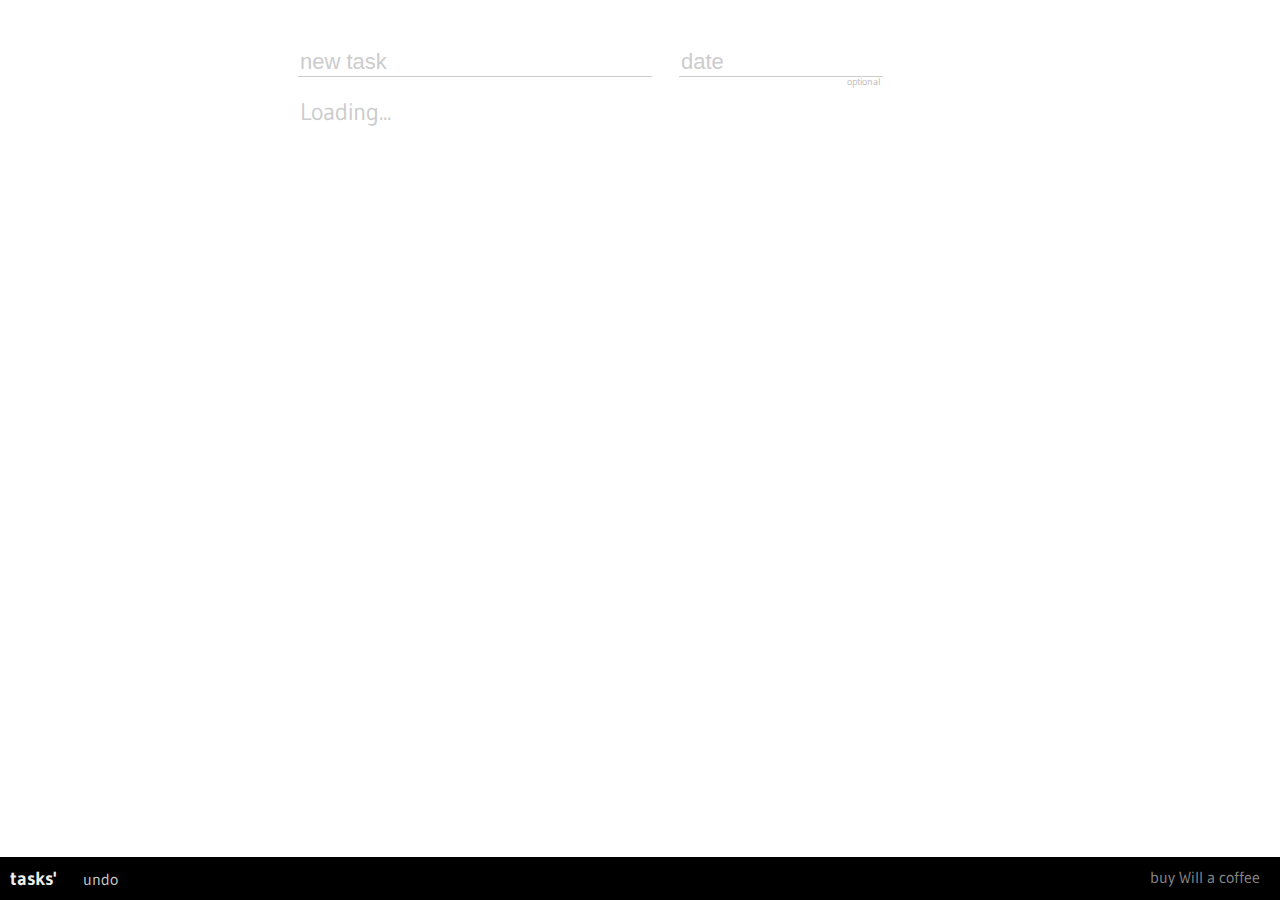
==== client/index.html @ 63186f52 "Move around, start migrating to JS API" ====
<!doctype html>
<html>
  <head>
    <title>tasks'</title>
    <link href="/css/style.css" rel="stylesheet" type="text/css">
    <link href="/css/calender.css" rel="stylesheet" type="text/css">
    <script src="/js/ender.js"></script>
    <script src="/js/taskprime.js"></script>
    <script type="text/javascript">
      var _gaq = _gaq || [];
      _gaq.push(['_setAccount', 'UA-30847213-1']);
      _gaq.push(['_trackPageview']);
      (function() {
         var ga = document.createElement('script'); ga.type = 'text/javascript'; ga.async = true;
         ga.src = ('https:' == document.location.protocol ? 'https://ssl' : 'http://www') + '.google-analytics.com/ga.js';
         var s = document.getElementsByTagName('script')[0]; s.parentNode.insertBefore(ga, s);
       })();
    </script>
    <script src="https://apis.google.com/js/client.js?onload=apiLoad"></script>
  </head>
  <body>
    <div id="header">
      <span class="tasks-title">tasks'</span> &nbsp;&nbsp; 
      <span id="tasks-todo"></span>
      <a href="#" id="undo">&nbsp;undo</span>
      <!--<span id="username">&nbsp;&nbsp;{{ user }}</span>-->
      <a id="donate" target="blank"
          href="https://www.paypal.com/cgi-bin/webscr?cmd=_donations&business=will%2eh%2ebrown%40gmail%2ecom&lc=US&item_name=Will%20Brown&currency_code=USD&bn=PP%2dDonationsBF%3abtn_donate_SM%2egif%3aNonHosted">
          buy Will a coffee</a></span>
    </div>
    <ul id="tasklist">
      <li class="add">
        <form id="addform" method="GET" action="." style="display:inline;">
          <input type="text" id="addtask" value="new task" name="title">
          <input type="text" id="adddate" value="date" class="auto-kal" name="date">
          <span class="optional">optional</span>
          <input type="submit" value="add" id="addsubmit">
        </form>
      </li>
      <li id="tutorial">
        You don't have any tasks in your default Google Tasks list. Go ahead and
        add one by writing a task (and, optionally, a due date) in the boxes
        above, then hit the enter key on your keyboard.
      </li>
      <li class="task loading"><span class="check">&nbsp;</span>Loading...</li>
    </ul>
  </body>
</html>
---- css/style.css ----
@import url(http://fonts.googleapis.com/css?family=Gudea:400,700);

body {
  width: 800px;
  margin: auto;
  margin-top: 48px;
  margin-bottom: 48px;
  font-family: 'Gudea', sans-serif;
  font-size: 24px;
}

a {
  color: #000;
}

.tasks-title {
  font-weight: bold;
  font-size: 14pt;
}

#header {
  position: fixed;
  left: 0px;
  bottom: 0px;
  width: 100%;
  padding: 10px;
  background: #000000;

  color: #EEE;
  font-size: 12pt;
}

.complete {
  display: none;
}

.complete .check {
  color: #000;
}

ul {
  list-style-type: none;
  padding: 0;
  margin: 0;
}

li {
  padding-left: 20px;
  padding-bottom: 20px;
  cursor: default;
}

li .check {
  display: block;
  float: left;
  margin-right: 20px;
  width: 20px;
  height: 20px;
  color: #DDD;
}

li.incomplete:hover .check {
  color: #999;
  cursor: default;
}

li .title {
  margin-left: 4px;
  padding-left: 20px;
}

.add {
  color: #BBB;
  font-size: 12pt;
  position: relative;
  left: 15px;
  padding-left: 0;
}

#adddate {
  margin-left: 23px;
  font-size: 22px;
  border: none;
  border-bottom: #CCC solid 1px;
  width: 200px;
  color: #CCC;
}

#addtask {
  margin-left: 43px;
  font-size: 22px;
  border: none;
  border-bottom: #CCC solid 1px;
  width: 350px;
  color: #CCC;
}

#addsubmit {
  margin-left: 23px;
  display: inline;
  visibility: hidden;
}

#startnow {
  display: block;
  background: #000;
  color: #FFF;
  padding: 3px 10px;
  font-weight: bold;
  text-decoration: none;
}

.fineprint {
  margin-top: 24px;
  font-size: 12px;
}

.optional {
  font-size: 10px;
  position: relative;
  top: 16px;
  right: 40px;
}

.loading {
  color: #CCC;
}

#username {
  color: #444;
}

#undo {
  color: #CCC;
  text-decoration: none;
}

#undo:hover {
  color: #FFF;
}

#donate {
  color: #888;
  position: absolute;
  right: 40px;
  text-decoration: none;
}

#donate:hover {
  pointer: default;
  color: #AAA;
}

#tutorial {
  padding-left: 59px;
  font-size: 18px;
  display: none;
}

.due {
  margin-left: 16px;
  color: #BBB;
  font-size: 16px;
}
---- css/calender.css ----
.date {
  width: 200px;
  font-size: 12px;
  display: none;
  position: absolute;
  user-select: none;
  -webkit-user-select: none;
  z-index: 999999999;
}
.date.active {
  display: block;
}
.date table {
  width: 100%;
  background-color: #FFF;
  border-radius: 5px;
  border-collapse: collapse;
  cursor: default;
}
.date table tr.date-header th {
  text-align: center;
  background-color: #000;
  color: #FFF;
}
.date table th.date-month-year {
}
.date table tr.date-daysofweek th {
  color: #FFF;
  background-color: #000;
}
.date table tbody tr:hover,
.date table tbody td.hover {
  background-color: #F2F2F2;
}
.date table td,
.date table th {
  color: #888;
  font-weight: bold;
  text-align: right;
  border: 0;
  padding: 5px;
}
.date table tbody td,
.date tr.date-daysofweek th {
}
.date table tbody td:last-child,
.date table tr.date-daysofweek th:last-child {
  border-right-width: 0;
}
.date table td.today {
  color: #000;
}
.date table .inactive {
  color: #BBB;
}
.date-month-previous {
  -webkit-transform: rotate(180deg);
}
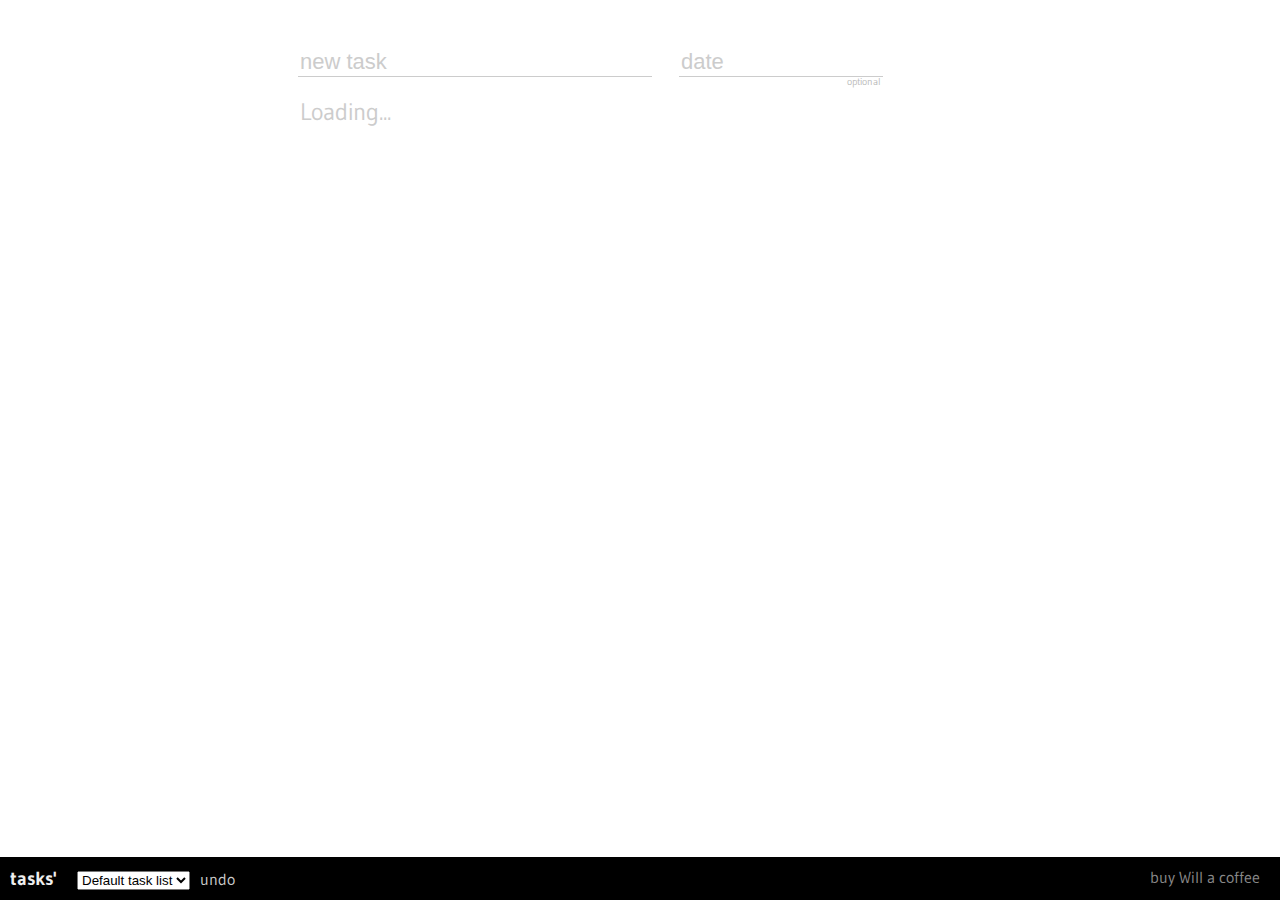
==== commit 31eda9c4: "Switch to JS API, task list dropdown." ====
--- a/client/index.html
+++ b/client/index.html
@@ -22,8 +22,10 @@
     <div id="header">
       <span class="tasks-title">tasks'</span> &nbsp;&nbsp; 
       <span id="tasks-todo"></span>
+      <select id="tasks-lists">
+        <option value="@default">Default task list</option>
+      </select>
       <a href="#" id="undo">&nbsp;undo</span>
-      <!--<span id="username">&nbsp;&nbsp;{{ user }}</span>-->
       <a id="donate" target="blank"
           href="https://www.paypal.com/cgi-bin/webscr?cmd=_donations&business=will%2eh%2ebrown%40gmail%2ecom&lc=US&item_name=Will%20Brown&currency_code=USD&bn=PP%2dDonationsBF%3abtn_donate_SM%2egif%3aNonHosted">
           buy Will a coffee</a></span>
